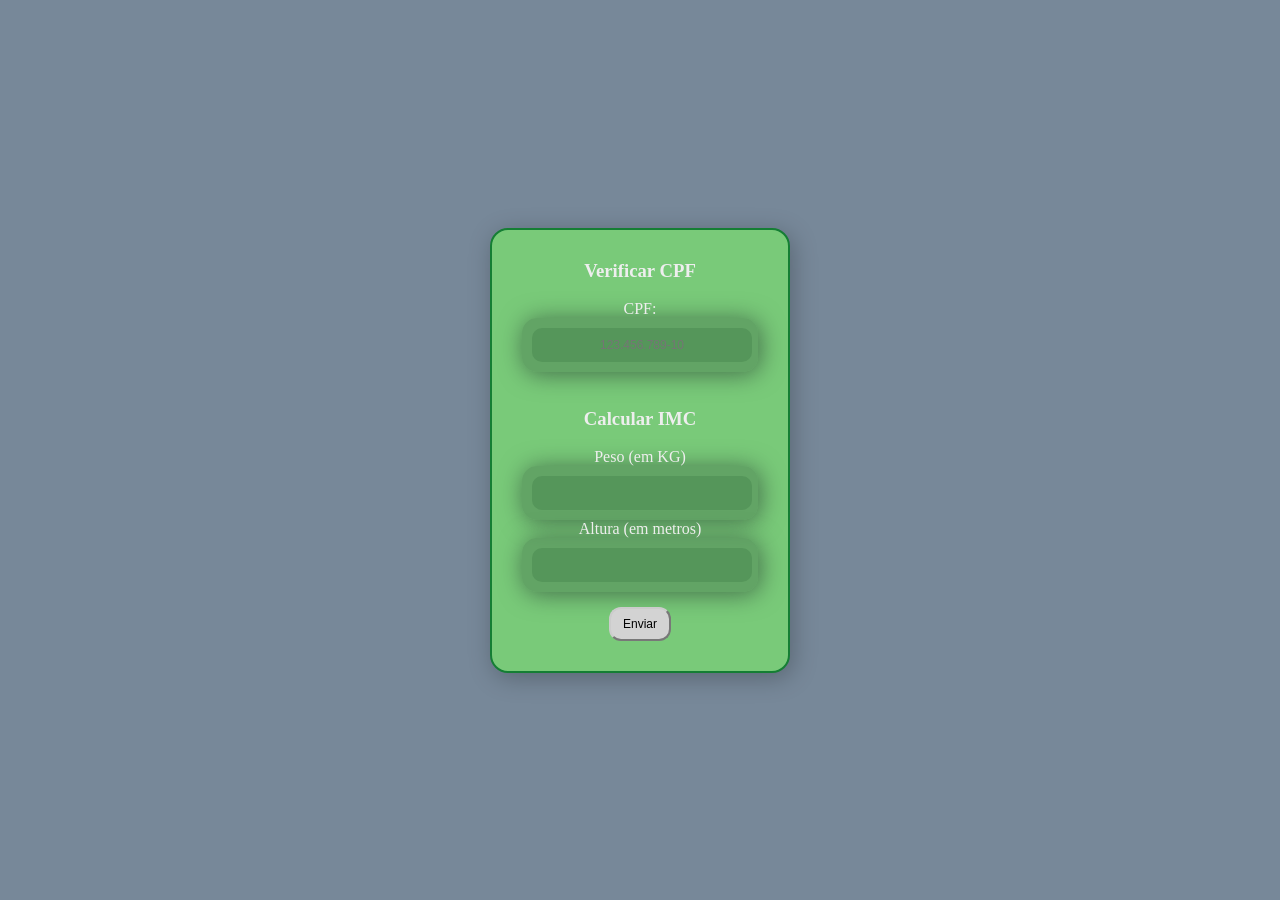
==== Biblioteca_05-08/forms.html @ be558fbb "Add files via upload" ====
<!DOCTYPE html>
<html lang="pt-br">
<head>
    <meta charset="UTF-8">
    <meta name="viewport" content="width=device-width, initial-scale=1.0">
    <title>Forms CPF e IMC</title>
    <link rel="stylesheet" href="estilo.css">
</head>
<body>
    <div class="container">
        <form action="index.php" method="post">
            <h3>Verificar CPF</h3> <br>
            <p>CPF: </p>
            <div class="caixa">
                <input type="text" name="CPF" placeholder="123.456.789-10" minlength="11">
            </div>
            <br><br>

            <h3>Calcular IMC</h3><br>
            <p>Peso (em KG)</p>
            <div class="caixa">
                <input type="number" name="peso">
            </div>
            <p>Altura (em metros)</p>
            <div class="caixa">
                <input type="number" name="altura">
            </div>

            <div>
                <button type="submit" class="btn">Enviar</button>
            </div>
        </form>
    </div>
</body>
</html>
---- Biblioteca_05-08/estilo.css ----
*{
    box-sizing: border-box;
    margin: 0;
    padding: 0;
    color: #eee
}

body {
    display: flex;
    justify-content: center;
    align-items: center;
    min-height: 100vh;
    
    background-color: lightslategray;
}

.container{
    background-color: rgb(121, 202, 121);
    width: 300px;
    padding: 30px;
    border-radius: 18px;
    border: 2px solid #157e34;
    text-align: center;
    box-shadow: 3px 5px 25px rgba(0, 0, 0, 0.25);
}

.caixa{
    background-color: #436e4a69;
    border-radius: 15px;
    padding: 10px;
    box-shadow: 2px 2px 25px #436e4a;
}

input {
    width: 220px;
    padding: 10px;
    border: none;
    border-radius: 10px;
    font-size: 12px;
    text-align: center;
    background-color: #073d1723;
}

.btn {
    margin-top: 15px;
    padding: 8px 12px;
    font-size: 12px;
    cursor: pointer;
    border-radius: 12px;
    background-color: #d3d3d3;
    text-decoration: none;
    color: #000;
    border-style: outset;
    border-color: #ccc;
}

.btn:active{
    border-style: inset;
    border-color: #ccc;
}
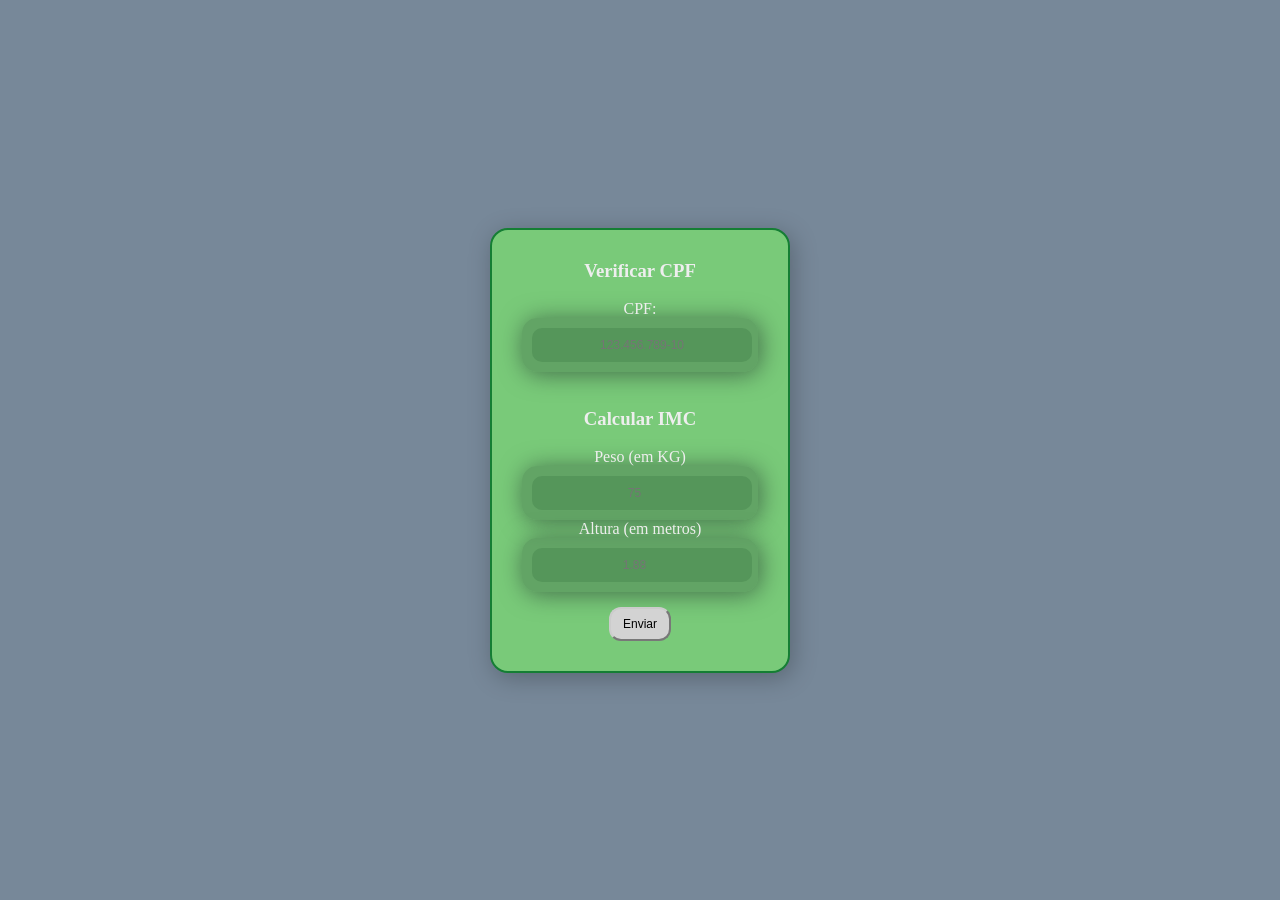
==== commit 8f2dcb70: "Add files via upload" ====
--- a/Biblioteca_05-08/forms.html
+++ b/Biblioteca_05-08/forms.html
@@ -19,11 +19,11 @@
             <h3>Calcular IMC</h3><br>
             <p>Peso (em KG)</p>
             <div class="caixa">
-                <input type="number" name="peso">
+                <input type="number" name="peso" step="0.001" placeholder="75">
             </div>
             <p>Altura (em metros)</p>
             <div class="caixa">
-                <input type="number" name="altura">
+                <input type="number" name="altura" step="0.01" placeholder="1.88">
             </div>
 
             <div>
